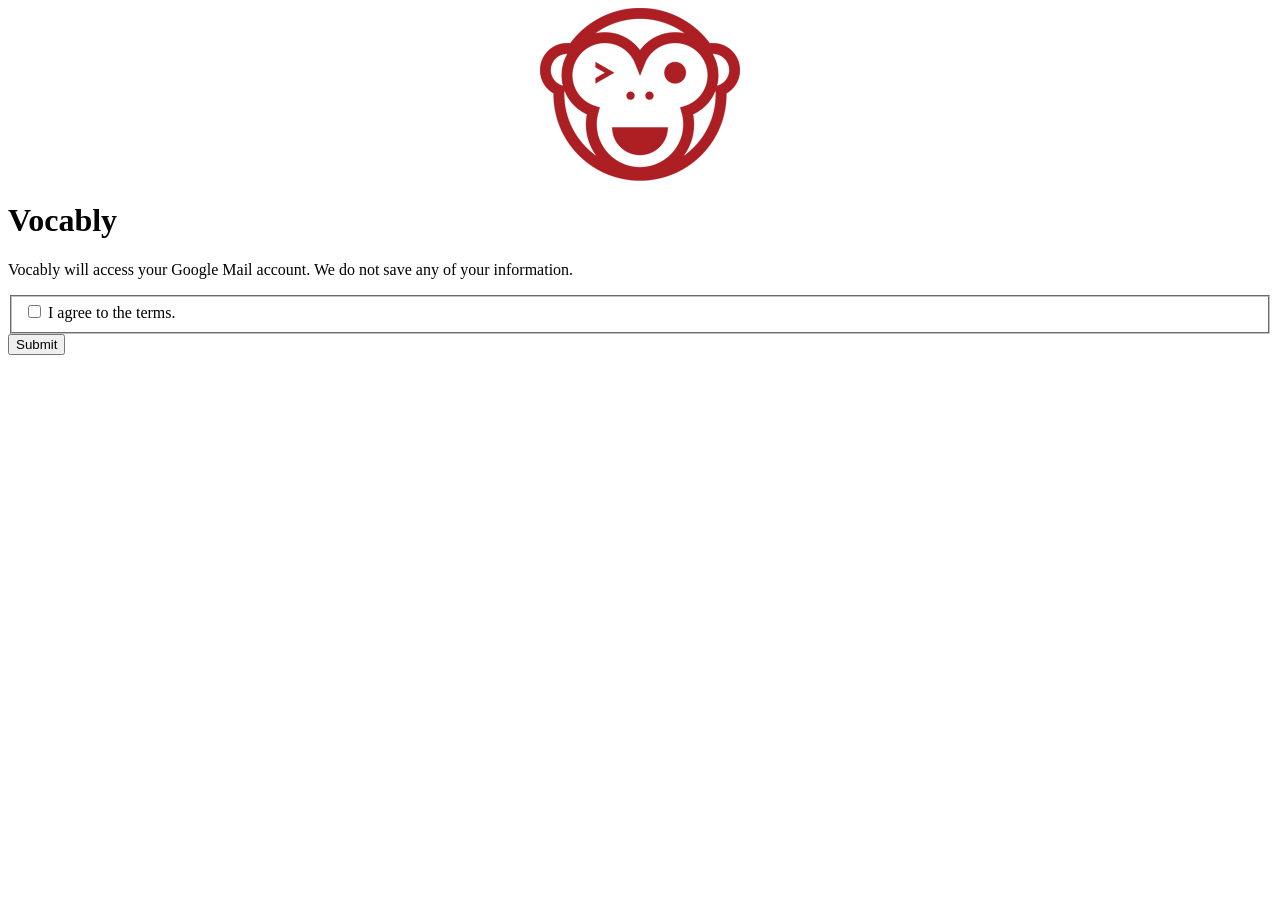
==== mobile_website/index.html @ bfa66af7 "Merge bcc9d2f96a4ee36fe75f41678f76576ef1754eac into b4afab766d7308eca630b5eed0e2c1415b49d371" ====
<!DOCTYPE html>
<html>
    <head>
        <meta charset="utf-8" />
        <meta name="viewport" content="width=device-width, initial-scale=1" />
        <title>
        </title>
        <link rel="stylesheet" href="https://ajax.aspnetcdn.com/ajax/jquery.mobile/1.1.1/jquery.mobile-1.1.1.min.css" />
        <link rel="stylesheet" href="my.css" />
        <style>
            /* App custom styles */
        </style>
        <script src="https://ajax.googleapis.com/ajax/libs/jquery/1.7.1/jquery.min.js">
        </script>
        <script src="https://ajax.aspnetcdn.com/ajax/jquery.mobile/1.1.1/jquery.mobile-1.1.1.min.js">
        </script>
        <script src="my.js">
        </script>
    </head>
    <body>
        <!-- Home -->
        <div data-role="page" id="page1">
            <div data-role="content">
                <div style="width: 100%; height: 173px; position: relative; text-align: center;">
                    <img src="images/monkey.png" alt="image" />
                </div>
                <h1>
                    Vocably
                </h1>
                <form action="">
                    <div id="checkboxes3" data-role="fieldcontain">
                        <p>Vocably will access your Google Mail account. We do not save any of your information.</p>
                        <fieldset data-role="controlgroup" data-type="vertical">
                            <input id="checkbox4" name="" type="checkbox" />
                            <label for="checkbox4">
                                I agree to the terms.
                            </label>
                        </fieldset>
                    </div>
                    <input value="Submit" type="submit" />
                </form>
            </div>
        </div>
        <script>
            //App custom javascript
        </script>
    </body>
</html>
---- mobile_website/my.css ----
.text-align-center {
  text-align: center;
}
.text-align-right {
  text-align: right;
}

/** CSS for non-standard jQuery Mobile styles or Codiqa components **/
.split-wrapper {
  width: 100%;
  min-height: 200px;
  clear: both;
}
@media all and (min-width: 650px) {
  .content-secondary {
    text-align: left;
    float: left;
    width: 45%;
    background: none;
    padding: 1.5em 6% 3em 0;
    margin: 0;
  }
  .content-secondary {
    background: none;
    border-top: none;
  }
  .content-primary {
    width: 45%;
    float: right;
    margin-right: 1%;
    padding-right: 1%;
  }
  .content-primary ul:first-child {
    margin-top: 0;
  }
  .content-secondary ul.ui-listview, .content-secondary ul.ui-listview-inset {
    margin: 0;
  }
  .content-secondary ul.ui-listview .ui-li-divider, .content-secondary ul.ui-listview .ui-li {
    border-radius: 0px;
  }
  .content-secondary ul.ui-listview .ui-li {
    border-left: 0;
    border-right: 0;
  }
  .content-secondary h2 {
    position: absolute;
    left: -9999px;
  }
  .content-secondary .ui-li-divider {
    padding-top: 1em;
    padding-bottom: 1em;
  }
  .content-secondary {
    margin: 0;
    padding: 0;
  }
  
}
@media all and (min-width: 750px){
  .content-secondary {
    width: 34%;
  }
  .content-primary {
    width: 60%;
    padding-right: 1%;
  }	
}

@media all and (min-width: 1200px){
  .content-secondary {
    width: 30%;
    padding-right:6%;
    margin: 0px 0 20px 5%;
  }
  .content-secondary ul {
    margin: 0;
  }
  .content-secondary {
    margin: 0;
    padding: 0;
  }
  .content-primary {
    width: 50%;
    margin-right: 5%;
    padding-right: 3%;
  }
  .content-primary {
    width: 60%;
  }
}

div.collapsible p {
  padding: 10px;
  border: 1px solid #b8b8b8;
}
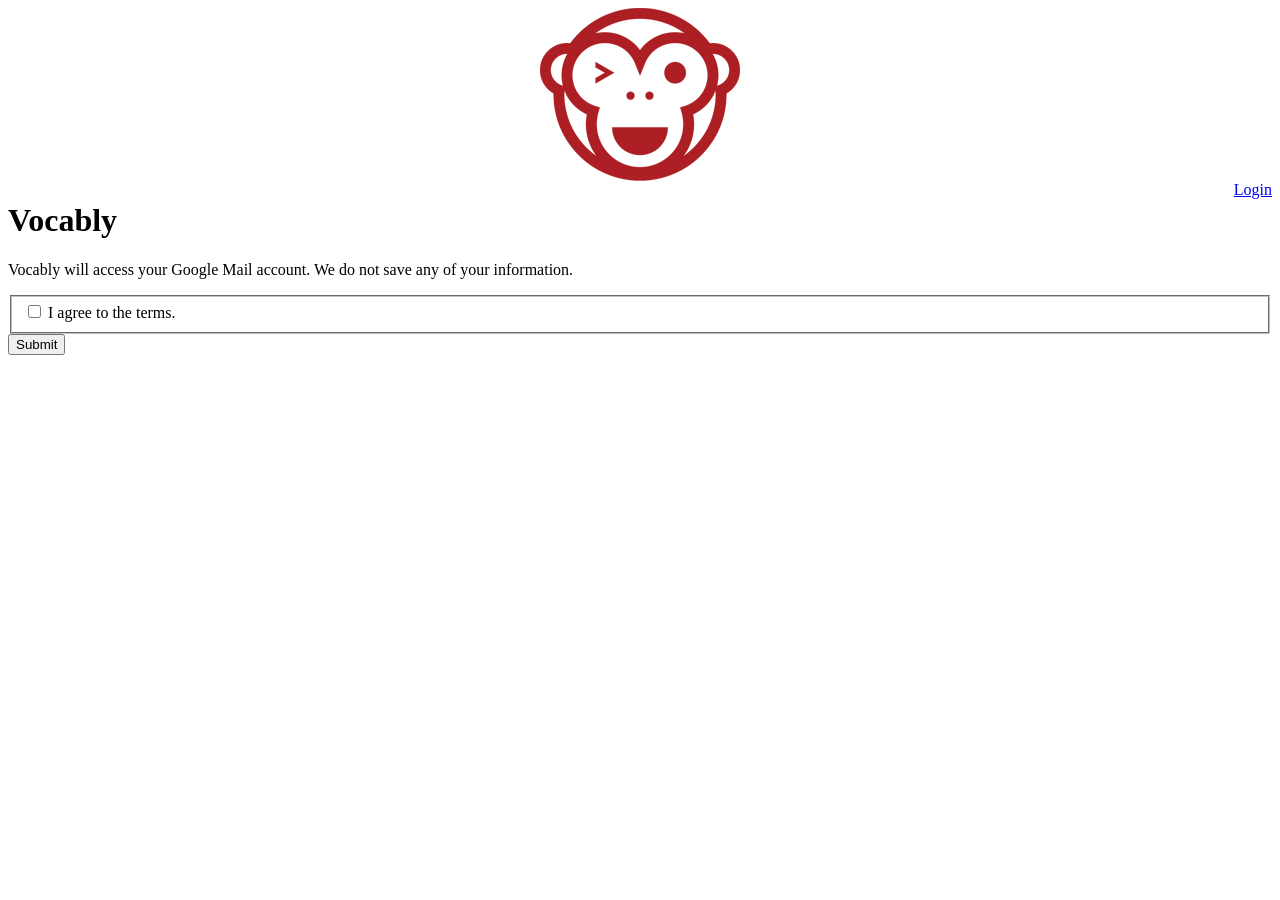
==== commit bd4abf8d: "Merge b183421bebda4d0e86f779689e529754affcc7b1 into a9f1f30487992988d7078b8056c455142d2709a6" ====
--- a/mobile_website/index.html
+++ b/mobile_website/index.html
@@ -24,10 +24,13 @@
                 <div style="width: 100%; height: 173px; position: relative; text-align: center;">
                     <img src="images/monkey.png" alt="image" />
                 </div>
+                <div style="float:right">
+                    <a href="/login">Login</a>
+                </div>
                 <h1>
                     Vocably
                 </h1>
-                <form action="">
+                <form action="/login">
                     <div id="checkboxes3" data-role="fieldcontain">
                         <p>Vocably will access your Google Mail account. We do not save any of your information.</p>
                         <fieldset data-role="controlgroup" data-type="vertical">
